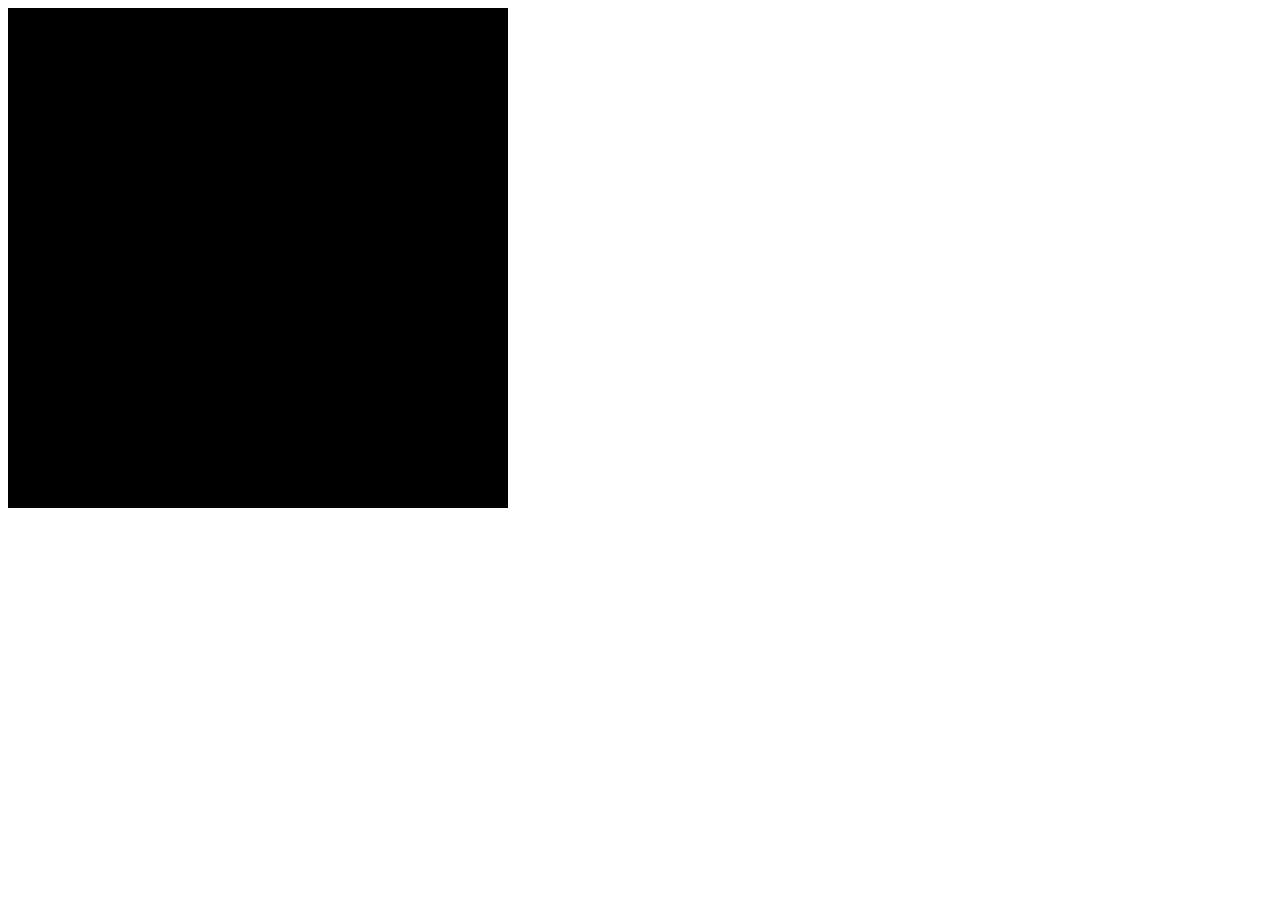
==== JS-Maze/index.html @ 78ba31a9 "BlackSquare" ====
<!DOCTYPE html>
<html lang="en">
<head>
    <meta charset="UTF-8">
    <meta http-equiv="X-UA-Compatible" content="IE=edge">
    <meta name="viewport" content="width=device-width, initial-scale=1.0">
    <link rel="stylesheet" href="style.css">
    <title>Maze</title>
</head>
<body>
    <canvas class="maze"></canvas>

    <script src="maze.js"></script>
</body>
</html>
---- JS-Maze/style.css ----
/* No CSS *//*# sourceMappingURL=style.css.map */
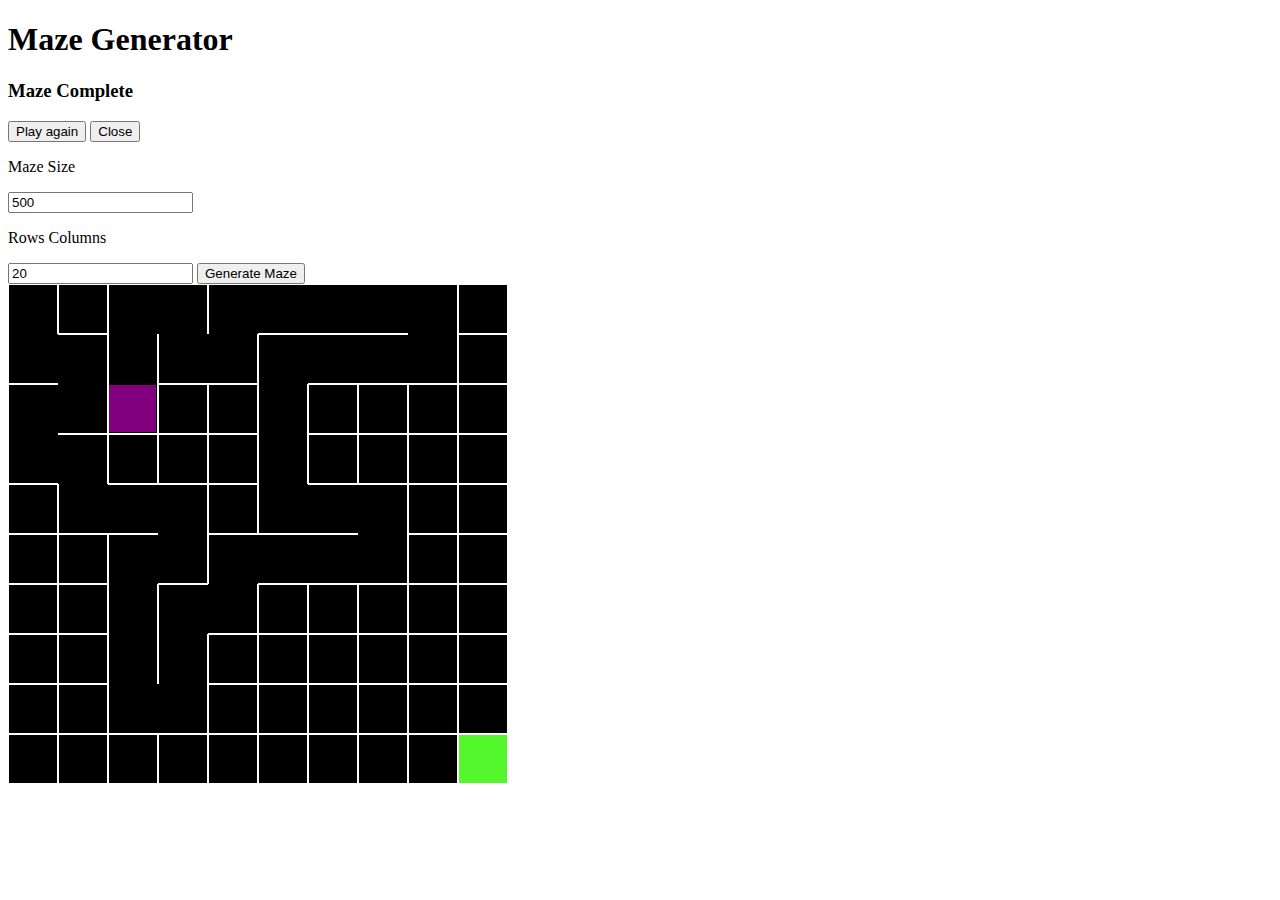
==== commit ee14b0b5: "JS Maze" ====
--- a/JS-Maze/index.html
+++ b/JS-Maze/index.html
@@ -8,6 +8,21 @@
     <title>Maze</title>
 </head>
 <body>
+    <h1 class="title">Maze Generator</h1>
+    <div class="compleete">
+        <h3>Maze Complete</h3>
+        <button class="replay" id="submit">Play again</button>
+        <button class="close" id="submit">Close</button>
+    </div>
+
+    <form id="settings" action="">
+        <p>Maze Size</p>
+        <input type="number" id="size" value="500">
+        <p>Rows Columns</p>
+        <input type="number" id="number" value="20">
+        <input type="submit" id="submit" value="Generate Maze">
+    </form>
+
     <canvas class="maze"></canvas>
 
     <script src="maze.js"></script>
